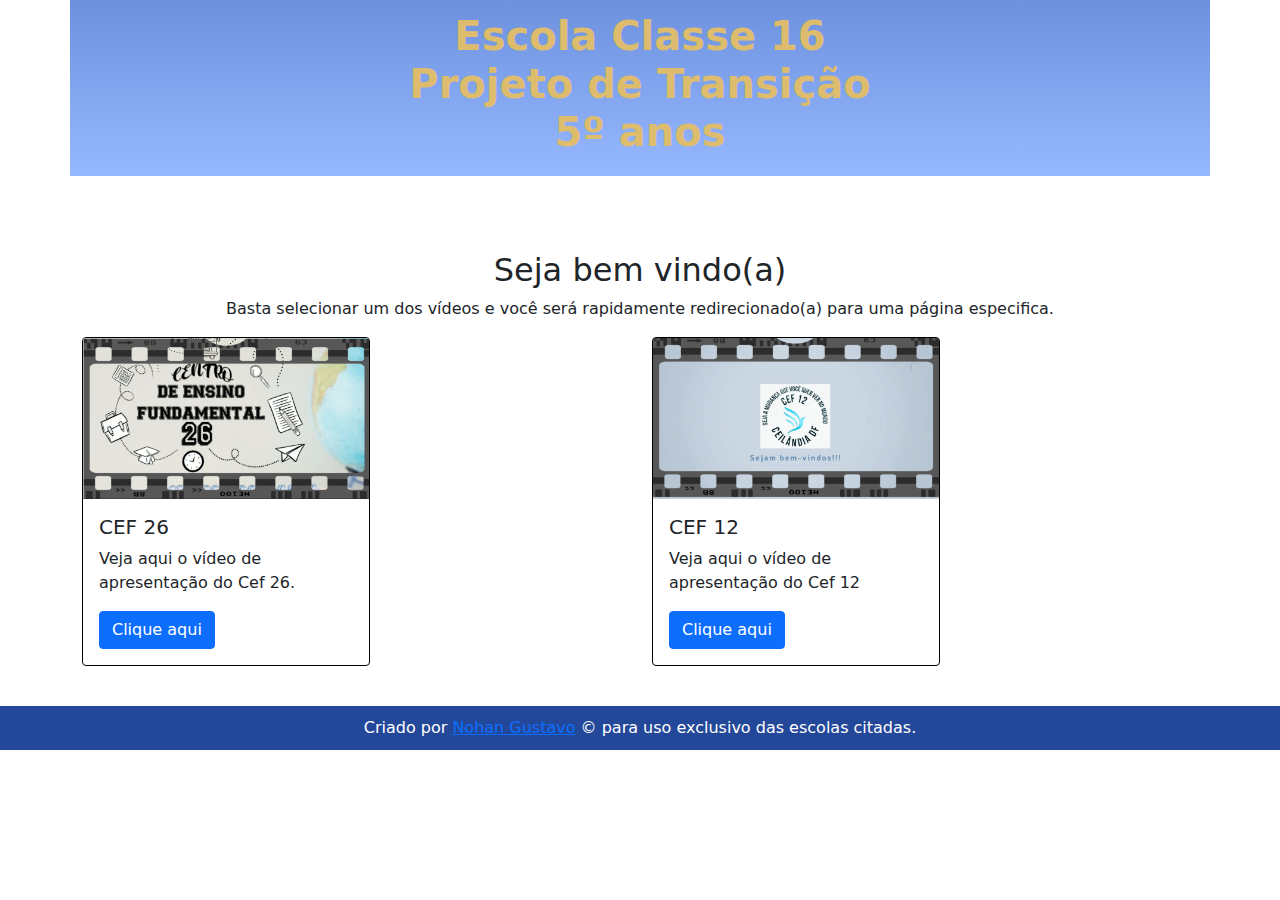
==== index.html @ f6df6371 "primeiro commit" ====
<!DOCTYPE html>
<html lang="pt-br">
<head>
    <meta charset="UTF-8">
    <meta http-equiv="X-UA-Compatible" content="IE=edge">
    <meta name="viewport" content="width=device-width, initial-scale=1.0">
    <link rel="stylesheet" href="assets/bootstrap/css/bootstrap.min.css">
    <link rel="stylesheet" href="style.css">
    <title>Apresentação escolas</title>
</head>
<body>

    <header>
        <div class="container" id="header">
            <h1 class="text-center"> Escola Classe 16 <br> Projeto de Transição <br> 5º anos</h1>
        </div>
    </header>

    <main>
        <div class="container">
            <div class="row">
                <section class="text-center">
                    <h2>Seja bem vindo(a)</h2>
                    <p>Basta selecionar um dos vídeos e você será rapidamente redirecionado(a) para uma página especifica.</p>
                </section>

                <div class="col" id="card">
                    <div class="card" style="width: 18rem;">
                        <img src="assets/imagens/thumb-cef26.png" class="card-img-top" alt="thumb-26">
                        <div class="card-body">
                          <h5 class="card-title">CEF 26</h5>
                          <p class="card-text">Veja aqui o vídeo de apresentação do Cef 26.</p>
                          <a href="page-cef26.html" class="btn btn-primary">Clique aqui</a>
                        </div>
                      </div>
                </div>
    
                <div class="col" id="card">
                    <div class="card" style="width: 18rem;">
                        <img src="assets/imagens/thumb-cef12.png" class="card-img-top" alt="thumb-12">
                        <div class="card-body">
                          <h5 class="card-title">CEF 12</h5>
                          <p class="card-text">Veja aqui o vídeo de apresentação do Cef 12</p>
                          <a href="page-cef12.html" class="btn btn-primary">Clique aqui</a>
                        </div>
                      </div>
                </div>
            </row>



            
        </div>
    </main>


    <footer>
        <nav>

        </nav>
        <p class="text-center"> Criado por <a href="https://github.com/NouanGust" target="_blank" class="eu">Nohan Gustavo</a> &copy; para uso exclusivo das escolas citadas.</p>
    </footer>

</body>
</html>
---- style.css ----
#header{
    background-image: linear-gradient(#6D91DE,#96B8FF );
    padding: 12px;
    margin-bottom: 75px;
}

#header h1{
    color: #DEBC6D;
    font-weight: bold;
}


#card{
    margin-bottom: 40px;
}

#card .card{
    border: solid 1px black;
}

footer{
    background-color: #234899;
}

footer p{
    padding: 10px;
    color: white;
}
footer .text-center{
    margin-bottom: 0px;
}

.video{
    background-color: #96B8FF;
    padding: 20px;
    padding-bottom: 50%;
    position: relative;

    margin-bottom: 120px;
}

.video > iframe{
    position: absolute;
    top: 15%;
    left: 5%;
    width: 90%;
    height: 70%;
}
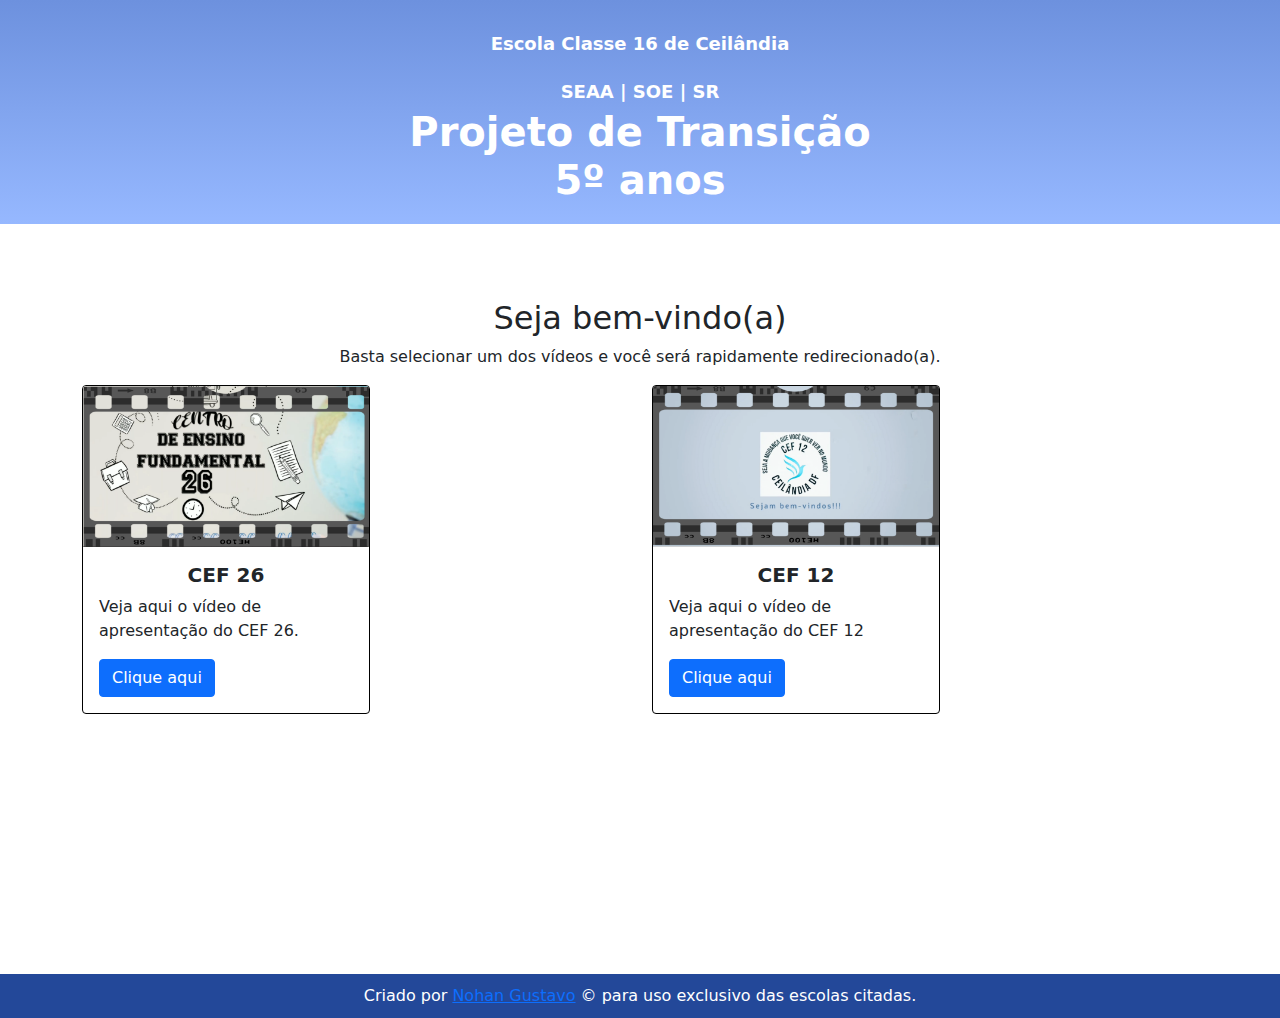
==== commit 49db9ff9: "conserto de pequenos detalhes" ====
--- a/index.html
+++ b/index.html
@@ -12,24 +12,24 @@
 
     <header>
         <div class="container" id="header">
-            <h1 class="text-center"> Escola Classe 16 <br> Projeto de Transição <br> 5º anos</h1>
+            <h1 class="text-center"> <small>Escola Classe 16 de Ceilândia</small>  <br> <small>SEAA | SOE | SR</small> <br> Projeto de Transição <br> 5º anos </h1>
         </div>
     </header>
 
-    <main>
+    <main id="main">
         <div class="container">
             <div class="row">
                 <section class="text-center">
-                    <h2>Seja bem vindo(a)</h2>
-                    <p>Basta selecionar um dos vídeos e você será rapidamente redirecionado(a) para uma página especifica.</p>
+                    <h2>Seja bem-vindo(a)</h2>
+                    <p>Basta selecionar um dos vídeos e você será rapidamente redirecionado(a).</p>
                 </section>
 
                 <div class="col" id="card">
                     <div class="card" style="width: 18rem;">
                         <img src="assets/imagens/thumb-cef26.png" class="card-img-top" alt="thumb-26">
                         <div class="card-body">
-                          <h5 class="card-title">CEF 26</h5>
-                          <p class="card-text">Veja aqui o vídeo de apresentação do Cef 26.</p>
+                          <h5 class="card-title text-center"><strong>CEF 26</strong></h5>
+                          <p class="card-text">Veja aqui o vídeo de apresentação do CEF 26.</p>
                           <a href="page-cef26.html" class="btn btn-primary">Clique aqui</a>
                         </div>
                       </div>
@@ -39,8 +39,8 @@
                     <div class="card" style="width: 18rem;">
                         <img src="assets/imagens/thumb-cef12.png" class="card-img-top" alt="thumb-12">
                         <div class="card-body">
-                          <h5 class="card-title">CEF 12</h5>
-                          <p class="card-text">Veja aqui o vídeo de apresentação do Cef 12</p>
+                          <h5 class="card-title text-center"><strong>CEF 12</strong></h5>
+                          <p class="card-text">Veja aqui o vídeo de apresentação do CEF 12</p>
                           <a href="page-cef12.html" class="btn btn-primary">Clique aqui</a>
                         </div>
                       </div>
--- a/style.css
+++ b/style.css
@@ -1,14 +1,21 @@
-#header{
+header{
     background-image: linear-gradient(#6D91DE,#96B8FF );
     padding: 12px;
     margin-bottom: 75px;
 }
 
 #header h1{
-    color: #DEBC6D;
+    color: white;
     font-weight: bold;
 }
 
+small{
+    font-size: 18px;
+}
+
+#main{
+    margin-bottom: 220px;
+}
 
 #card{
     margin-bottom: 40px;
